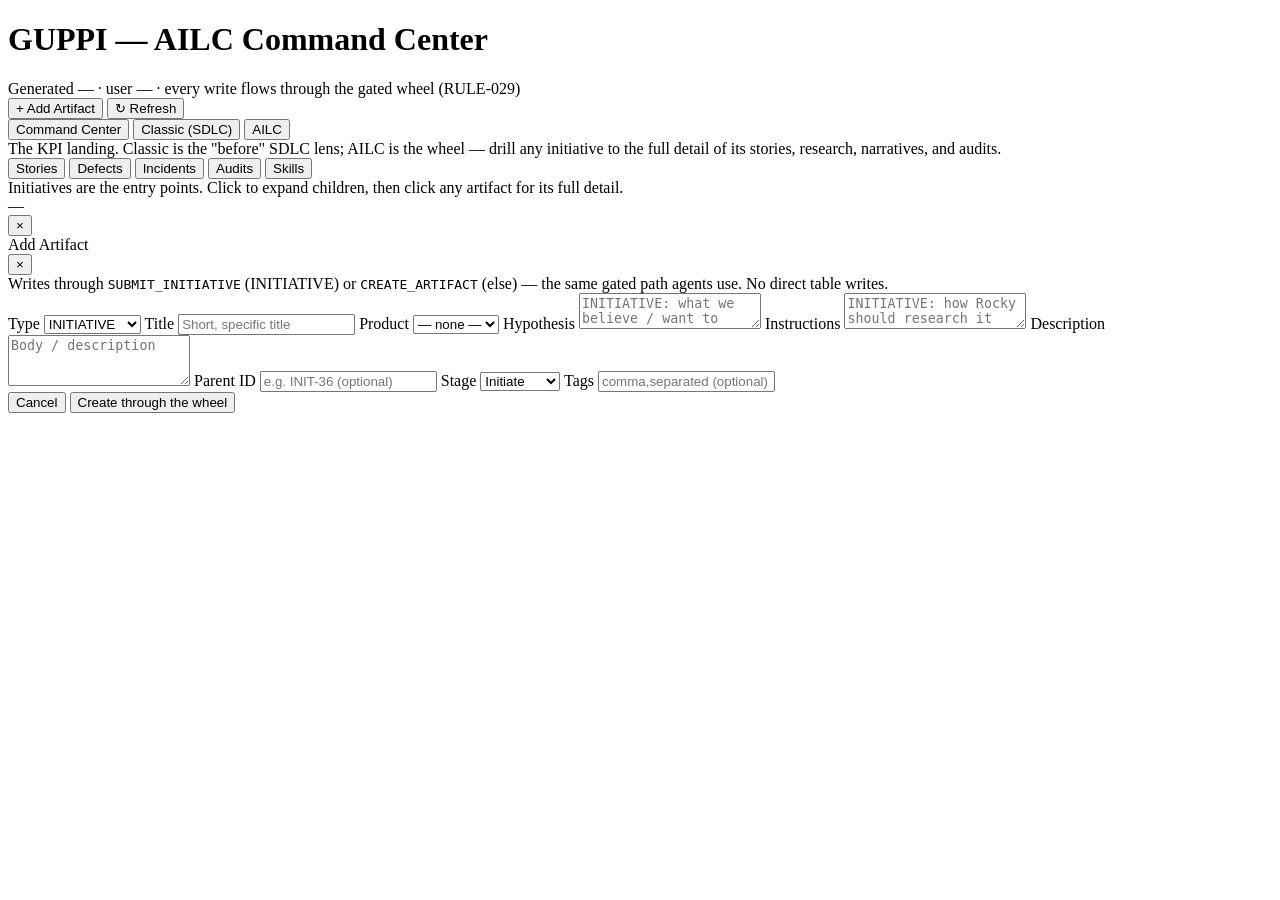
==== skills/guppi/templates/index.html @ 7ceab9e1 "feat: prior-art search on new initiatives + Guppi viewer rewrite (v3.13.0) Prior-art search (advisor" ====
<!DOCTYPE html>
<html lang="en">
<head>
<meta charset="UTF-8">
<meta name="viewport" content="width=device-width, initial-scale=1.0">
<link rel="icon" href="data:image/svg+xml,<svg xmlns='http://www.w3.org/2000/svg' viewBox='0 0 32 32'><rect x='4' y='4' width='10' height='10' rx='2' fill='%2314B8A6'/><rect x='18' y='4' width='10' height='10' rx='2' fill='%2314B8A6' opacity='0.7'/><rect x='4' y='18' width='10' height='10' rx='2' fill='%2314B8A6' opacity='0.7'/><rect x='18' y='18' width='10' height='10' rx='2' fill='%2314B8A6' opacity='0.4'/></svg>">
<title>GUPPI — AILC Command Center</title>
<link rel="stylesheet" href="/static/guppi.css">
</head>
<body>

<div class="topbar">
  <div class="header-left">
    <h1>GUPPI — <span>AILC Command Center</span></h1>
    <div class="meta">Generated <span id="gen-time">—</span> &middot; user <span id="cur-user">—</span> &middot; every write flows through the gated wheel (RULE-029)</div>
  </div>
  <div class="topbar-actions">
    <button class="btn" id="add-btn" title="Add an artifact through the gated procs">+ Add Artifact</button>
    <button class="btn" id="refresh-btn" title="Pull live data">&#8635; Refresh</button>
  </div>
</div>

<div class="global-tabs">
  <button class="global-tab active" data-view="command">Command Center</button>
  <button class="global-tab" data-view="classic">Classic (SDLC)</button>
  <button class="global-tab" data-view="ailc">AILC</button>
</div>

<!-- COMMAND CENTER -->
<section id="view-command" class="view active">
  <div class="kpis" id="kpis"></div>
  <div class="section-note">The KPI landing. Classic is the "before" SDLC lens; AILC is the wheel — drill any initiative to the full detail of its stories, research, narratives, and audits.</div>
  <div id="command-products"></div>
</section>

<!-- CLASSIC (SDLC) -->
<section id="view-classic" class="view">
  <div class="subtabs" id="classic-subtabs">
    <button class="tab active" data-sub="stories">Stories</button>
    <button class="tab" data-sub="defects">Defects</button>
    <button class="tab" data-sub="incidents">Incidents</button>
    <button class="tab" data-sub="audits">Audits</button>
    <button class="tab" data-sub="skills">Skills</button>
  </div>
  <div id="classic-body"></div>
</section>

<!-- AILC -->
<section id="view-ailc" class="view">
  <div class="section-note">Initiatives are the entry points. Click to expand children, then click any artifact for its full detail.</div>
  <div id="ailc-body"></div>
</section>

<!-- DETAIL DRAWER -->
<div id="drawer-scrim" class="scrim"></div>
<aside id="drawer" class="drawer">
  <div class="drawer-head">
    <div id="drawer-title" class="drawer-title">—</div>
    <button class="drawer-close" id="drawer-close">&times;</button>
  </div>
  <div id="drawer-body" class="drawer-body"></div>
</aside>

<!-- ADD ARTIFACT MODAL -->
<div id="modal-scrim" class="scrim"></div>
<div id="add-modal" class="modal">
  <div class="modal-head">
    <div class="modal-title">Add Artifact</div>
    <button class="drawer-close" id="add-close">&times;</button>
  </div>
  <div class="modal-body">
    <div class="modal-note">Writes through <code>SUBMIT_INITIATIVE</code> (INITIATIVE) or <code>CREATE_ARTIFACT</code> (else) — the same gated path agents use. No direct table writes.</div>
    <label>Type
      <select id="f-type">
        <option>INITIATIVE</option><option>STORY</option><option>EPIC</option>
        <option>RESEARCH</option><option>DEFECT</option><option>INCIDENT</option><option>OUTCOME</option>
      </select>
    </label>
    <label>Title <input id="f-title" type="text" placeholder="Short, specific title"></label>
    <label>Product
      <select id="f-product"><option value="">— none —</option></select>
    </label>
    <label id="wrap-hypothesis">Hypothesis <textarea id="f-hypothesis" rows="2" placeholder="INITIATIVE: what we believe / want to prove"></textarea></label>
    <label id="wrap-instructions">Instructions <textarea id="f-instructions" rows="2" placeholder="INITIATIVE: how Rocky should research it"></textarea></label>
    <label id="wrap-description">Description <textarea id="f-description" rows="3" placeholder="Body / description"></textarea></label>
    <label id="wrap-parent">Parent ID <input id="f-parent" type="text" placeholder="e.g. INIT-36 (optional)"></label>
    <label id="wrap-stage">Stage
      <select id="f-stage"><option>Initiate</option><option>Research</option><option>Building</option><option>Built</option><option>Narrated</option></select>
    </label>
    <label>Tags <input id="f-tags" type="text" placeholder="comma,separated (optional)"></label>
    <div id="add-result" class="add-result"></div>
  </div>
  <div class="modal-foot">
    <button class="btn ghost" id="add-cancel">Cancel</button>
    <button class="btn primary" id="add-submit">Create through the wheel</button>
  </div>
</div>

<script src="/static/guppi.js"></script>
</body>
</html>
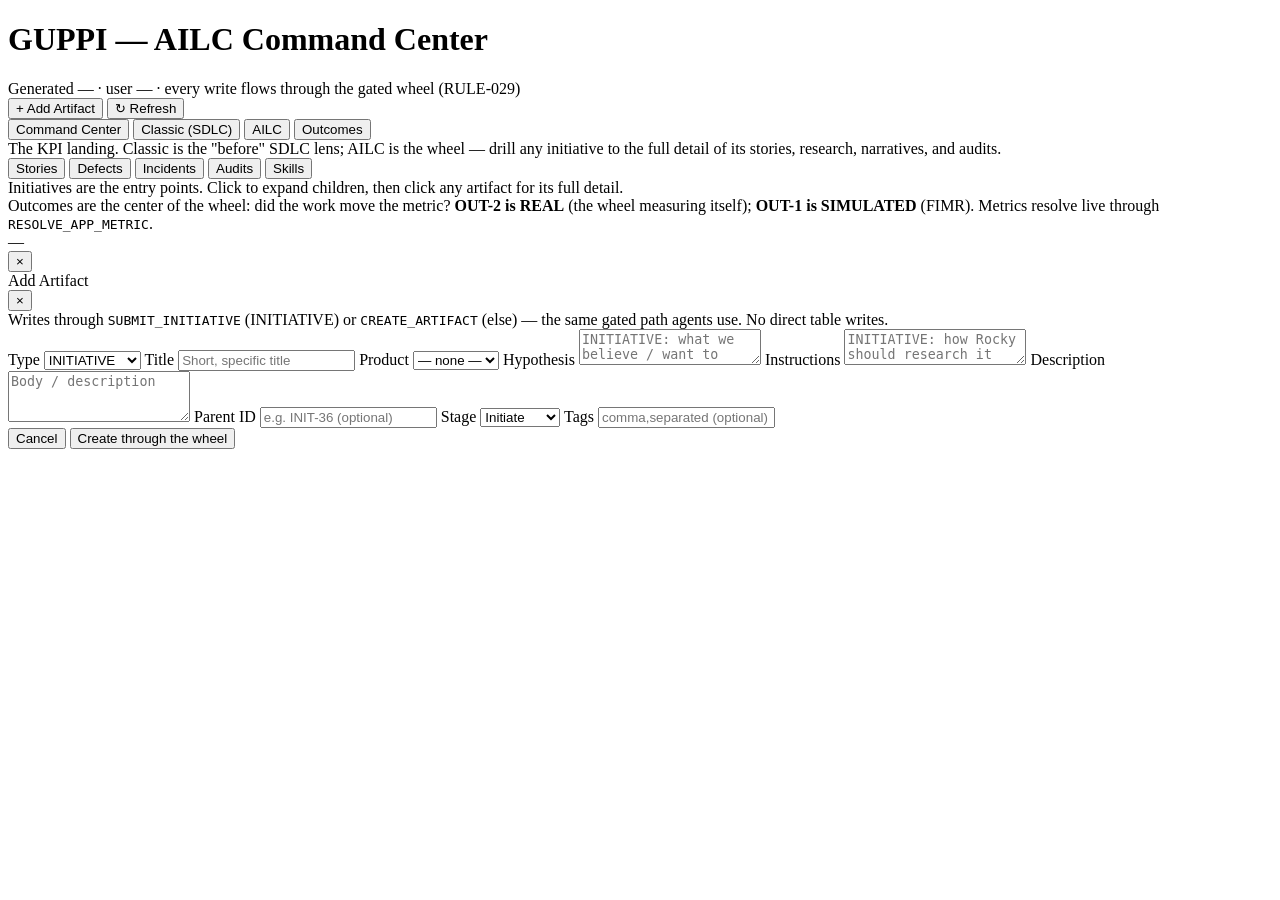
==== commit 2d198b86: "Outcomes scorecard tab + spins metrics + CREATE_ARTIFACT dedup guard Outcomes/spins (viewer): - New " ====
--- a/skills/guppi/templates/index.html
+++ b/skills/guppi/templates/index.html
@@ -24,6 +24,7 @@
   <button class="global-tab active" data-view="command">Command Center</button>
   <button class="global-tab" data-view="classic">Classic (SDLC)</button>
   <button class="global-tab" data-view="ailc">AILC</button>
+  <button class="global-tab" data-view="outcomes">Outcomes</button>
 </div>
 
 <!-- COMMAND CENTER -->
@@ -49,6 +50,12 @@
 <section id="view-ailc" class="view">
   <div class="section-note">Initiatives are the entry points. Click to expand children, then click any artifact for its full detail.</div>
   <div id="ailc-body"></div>
+</section>
+
+<!-- OUTCOMES -->
+<section id="view-outcomes" class="view">
+  <div class="section-note">Outcomes are the center of the wheel: did the work move the metric? <b>OUT-2 is REAL</b> (the wheel measuring itself); <b>OUT-1 is SIMULATED</b> (FIMR). Metrics resolve live through <code>RESOLVE_APP_METRIC</code>.</div>
+  <div id="outcomes-body"></div>
 </section>
 
 <!-- DETAIL DRAWER -->
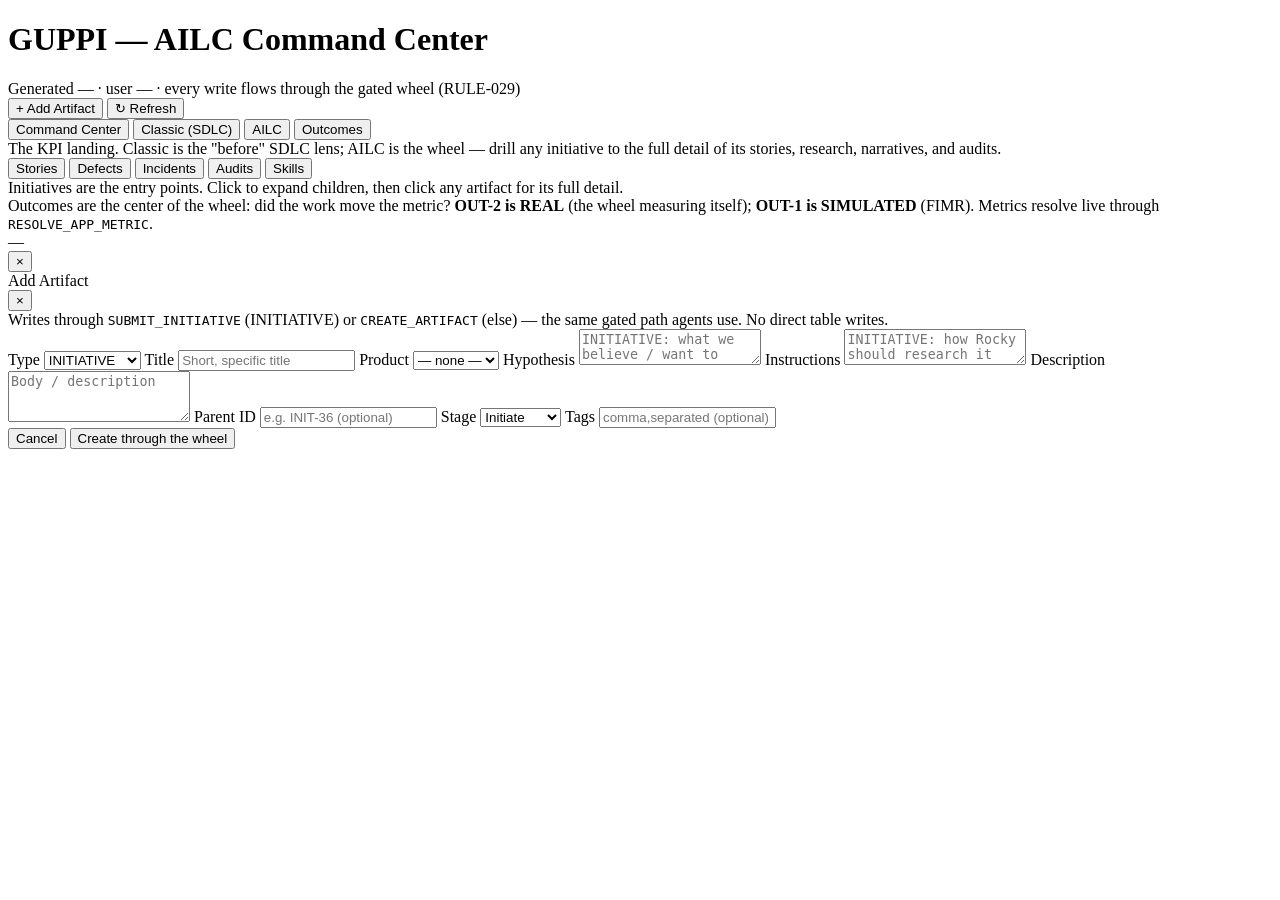
==== commit ddc2a362: "INIT-37: app-family/id-series to TYPE_REGISTRY + stage Narrated->Published (3.16.1) One change, two " ====
--- a/skills/guppi/templates/index.html
+++ b/skills/guppi/templates/index.html
@@ -92,7 +92,7 @@
     <label id="wrap-description">Description <textarea id="f-description" rows="3" placeholder="Body / description"></textarea></label>
     <label id="wrap-parent">Parent ID <input id="f-parent" type="text" placeholder="e.g. INIT-36 (optional)"></label>
     <label id="wrap-stage">Stage
-      <select id="f-stage"><option>Initiate</option><option>Research</option><option>Building</option><option>Built</option><option>Narrated</option></select>
+      <select id="f-stage"><option>Initiate</option><option>Research</option><option>Building</option><option>Built</option><option>Published</option></select>
     </label>
     <label>Tags <input id="f-tags" type="text" placeholder="comma,separated (optional)"></label>
     <div id="add-result" class="add-result"></div>
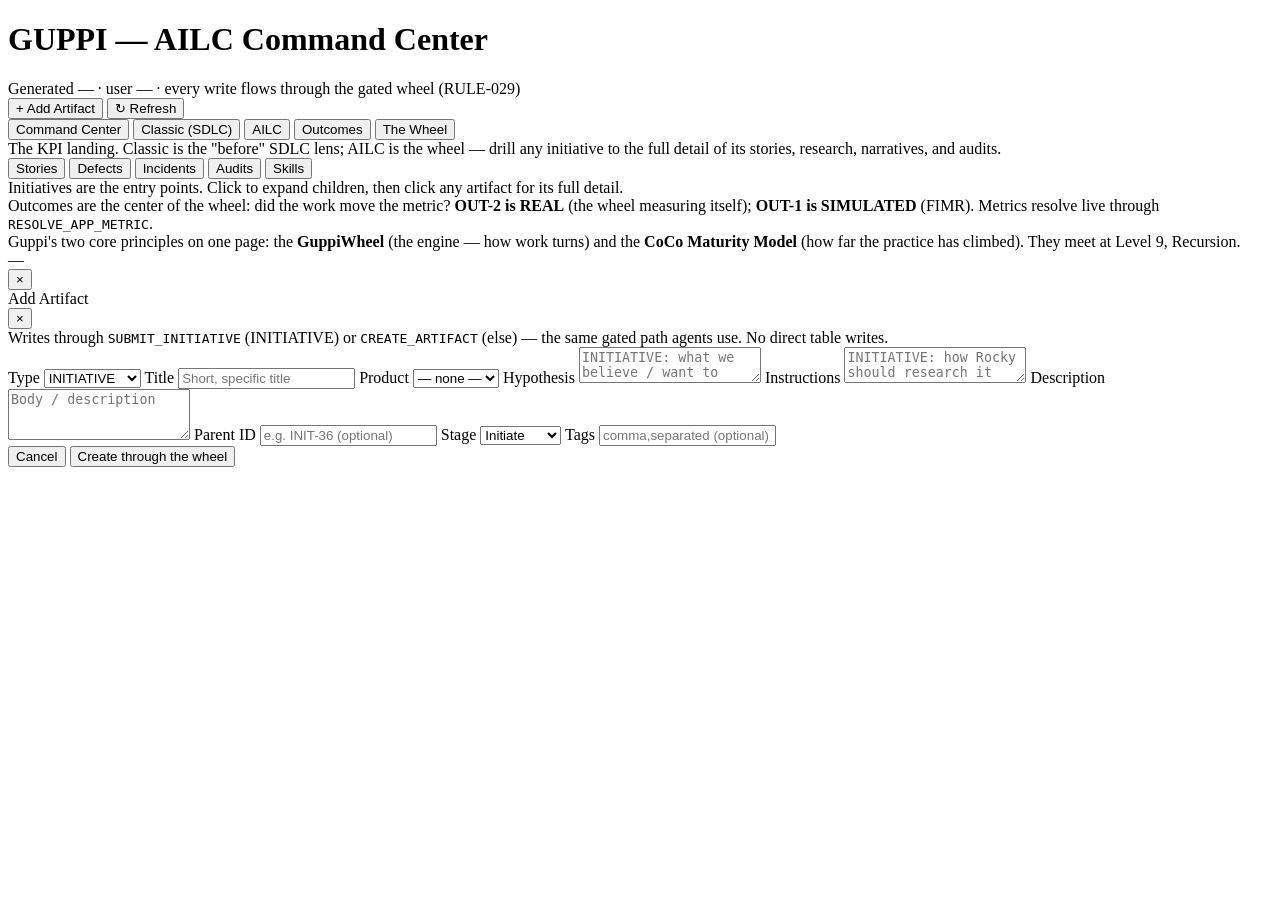
==== commit 04e5db74: "The Wheel viewer tab: GuppiWheel + 9-level CoCo Maturity Model side by side (PLAT-33, v3.17.0) New g" ====
--- a/skills/guppi/templates/index.html
+++ b/skills/guppi/templates/index.html
@@ -25,6 +25,7 @@
   <button class="global-tab" data-view="classic">Classic (SDLC)</button>
   <button class="global-tab" data-view="ailc">AILC</button>
   <button class="global-tab" data-view="outcomes">Outcomes</button>
+  <button class="global-tab" data-view="wheel">The Wheel</button>
 </div>
 
 <!-- COMMAND CENTER -->
@@ -56,6 +57,12 @@
 <section id="view-outcomes" class="view">
   <div class="section-note">Outcomes are the center of the wheel: did the work move the metric? <b>OUT-2 is REAL</b> (the wheel measuring itself); <b>OUT-1 is SIMULATED</b> (FIMR). Metrics resolve live through <code>RESOLVE_APP_METRIC</code>.</div>
   <div id="outcomes-body"></div>
+</section>
+
+<!-- THE WHEEL (engine + maturity model) -->
+<section id="view-wheel" class="view">
+  <div class="section-note">Guppi's two core principles on one page: the <b>GuppiWheel</b> (the engine — how work turns) and the <b>CoCo Maturity Model</b> (how far the practice has climbed). They meet at Level 9, Recursion.</div>
+  <div id="wheel-body"></div>
 </section>
 
 <!-- DETAIL DRAWER -->
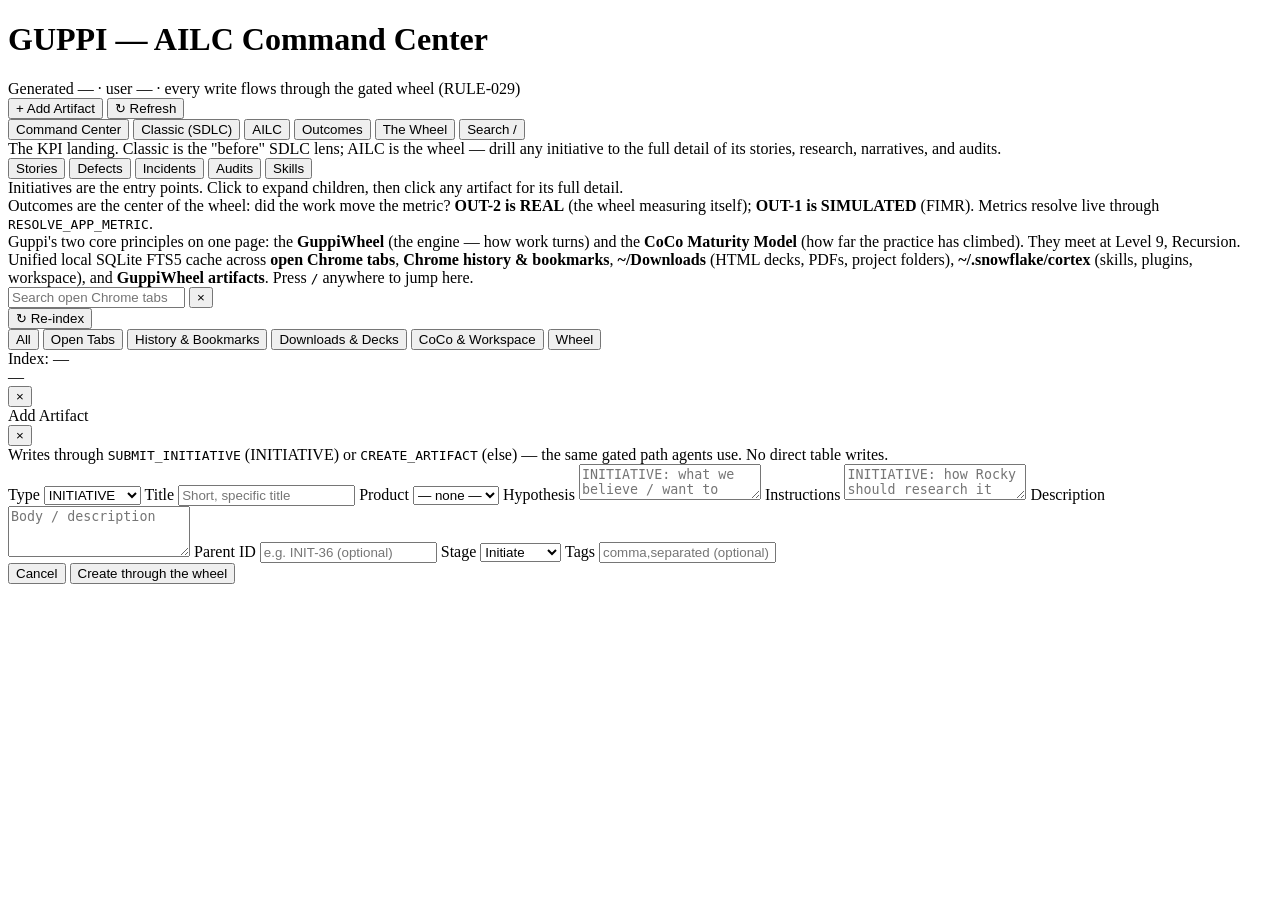
==== commit 882a73ef: "v3.33.0 - Guppi viewer Search tab over local content (PLAT-63, PLAT-64, PLAT-65) Add a Search tab to" ====
--- a/skills/guppi/templates/index.html
+++ b/skills/guppi/templates/index.html
@@ -26,6 +26,7 @@
   <button class="global-tab" data-view="ailc">AILC</button>
   <button class="global-tab" data-view="outcomes">Outcomes</button>
   <button class="global-tab" data-view="wheel">The Wheel</button>
+  <button class="global-tab" data-view="search">Search <span class="tab-kbd">/</span></button>
 </div>
 
 <!-- COMMAND CENTER -->
@@ -63,6 +64,30 @@
 <section id="view-wheel" class="view">
   <div class="section-note">Guppi's two core principles on one page: the <b>GuppiWheel</b> (the engine — how work turns) and the <b>CoCo Maturity Model</b> (how far the practice has climbed). They meet at Level 9, Recursion.</div>
   <div id="wheel-body"></div>
+</section>
+
+<!-- LOCAL + WHEEL SEARCH -->
+<section id="view-search" class="view">
+  <div class="section-note">Unified local SQLite FTS5 cache across <b>open Chrome tabs</b>, <b>Chrome history &amp; bookmarks</b>, <b>~/Downloads</b> (HTML decks, PDFs, project folders), <b>~/.snowflake/cortex</b> (skills, plugins, workspace), and <b>GuppiWheel artifacts</b>. Press <code>/</code> anywhere to jump here.</div>
+  <div class="ls-toolbar">
+    <div class="ls-input-wrap">
+      <input id="ls-query" type="search" placeholder="Search open Chrome tabs, browser history, Downloads decks, CoCo skills &amp; files, Wheel artifacts…" autocomplete="off">
+      <button class="ls-clear" id="ls-clear" title="Clear search">&times;</button>
+    </div>
+    <button class="btn" id="ls-reindex" title="Re-scan Chrome tabs, history, Downloads, and CoCo folders">&#8635; Re-index</button>
+  </div>
+  <div class="ls-bar">
+    <div class="subtabs" id="ls-sources">
+      <button class="tab active" data-src="all">All <span class="ls-cnt" id="cnt-all"></span></button>
+      <button class="tab" data-src="chrome_tab">Open Tabs <span class="ls-cnt" id="cnt-chrome_tab"></span></button>
+      <button class="tab" data-src="chrome_history">History &amp; Bookmarks <span class="ls-cnt" id="cnt-chrome_history"></span></button>
+      <button class="tab" data-src="downloads">Downloads &amp; Decks <span class="ls-cnt" id="cnt-downloads"></span></button>
+      <button class="tab" data-src="coco">CoCo &amp; Workspace <span class="ls-cnt" id="cnt-coco"></span></button>
+      <button class="tab" data-src="wheel">Wheel <span class="ls-cnt" id="cnt-wheel"></span></button>
+    </div>
+    <div class="ls-meta" id="ls-meta">Index: —</div>
+  </div>
+  <div id="ls-results" class="ls-results"></div>
 </section>
 
 <!-- DETAIL DRAWER -->
